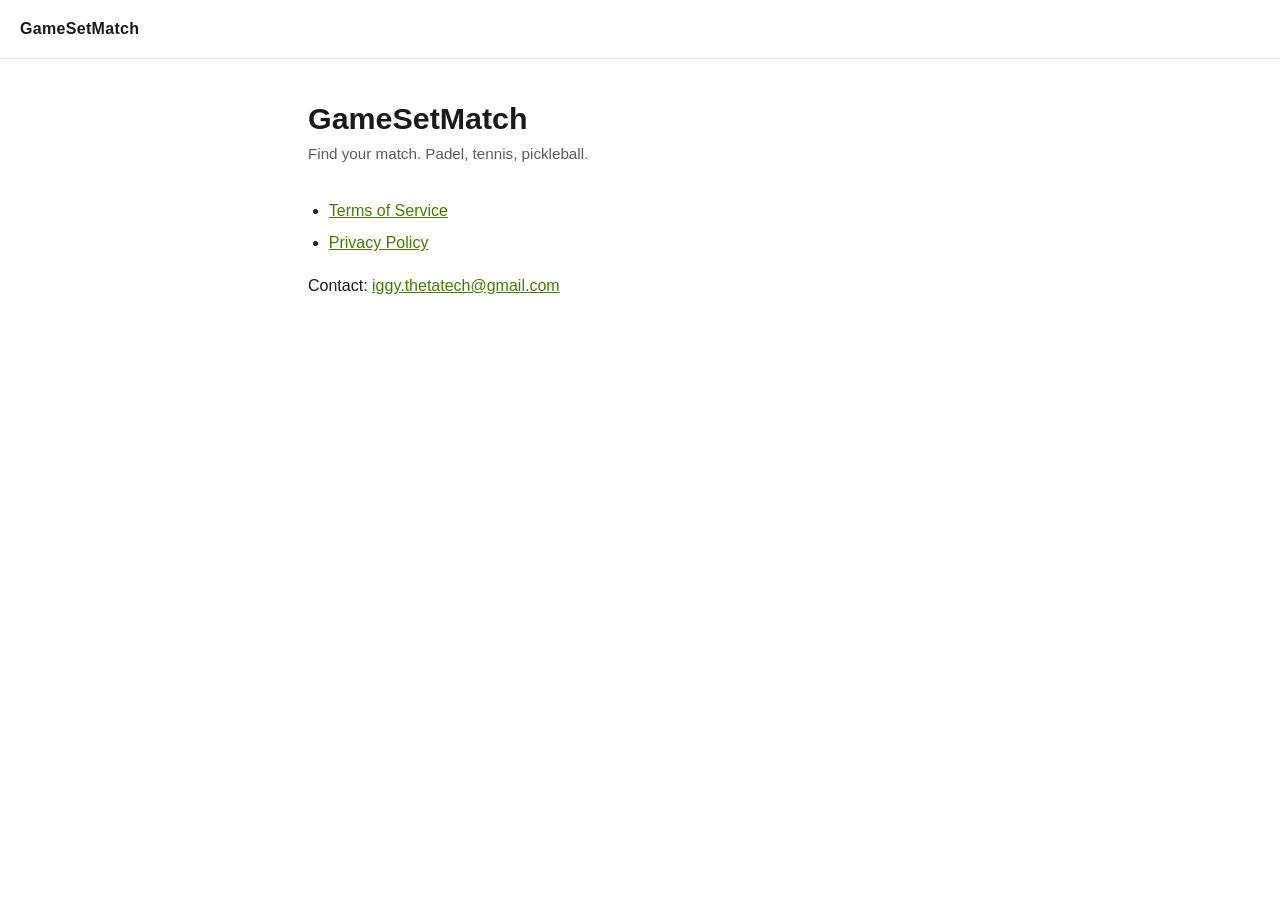
==== index.html @ 4ca92773 "Publish GSM Terms of Service and Privacy Policy (gsm-ios#8) Co-Authored-By: Claude Fable 5 <noreply@" ====
<!DOCTYPE html>
<html lang="en">
<head>
<meta charset="utf-8">
<meta name="viewport" content="width=device-width, initial-scale=1">
<title>GameSetMatch — Legal</title>
<meta name="description" content="Legal documents for the GameSetMatch (GSM) app.">
<link rel="stylesheet" href="style.css">
</head>
<body>
<header class="site"><a href="./">GameSetMatch</a></header>
<main>
<h1>GameSetMatch</h1>
<p class="meta">Find your match. Padel, tennis, pickleball.</p>
<ul>
  <li><a href="terms/">Terms of Service</a></li>
  <li><a href="privacy/">Privacy Policy</a></li>
</ul>
<p>Contact: <a href="mailto:iggy.thetatech@gmail.com">iggy.thetatech@gmail.com</a></p>
</main>
</body>
</html>
---- style.css ----
/* GSM legal pages — shared stylesheet. Deliberately plain: these are documents,
   not app UI. Light/dark via prefers-color-scheme. */
:root {
  --bg: #ffffff;
  --text: #1a1a1a;
  --muted: #5c5c5c;
  --accent: #4a7a00;
  --rule: #e4e4e4;
}
@media (prefers-color-scheme: dark) {
  :root {
    --bg: #121212;
    --text: #e5e2e1;
    --muted: #a8a8a8;
    --accent: #bdfc00;
    --rule: #2a2a2a;
  }
}
* { box-sizing: border-box; }
body {
  margin: 0;
  background: var(--bg);
  color: var(--text);
  font: 16px/1.65 -apple-system, BlinkMacSystemFont, "Segoe UI", Roboto, Helvetica, Arial, sans-serif;
}
main {
  max-width: 44rem;
  margin: 0 auto;
  padding: 2.5rem 1.25rem 5rem;
}
header.site {
  border-bottom: 1px solid var(--rule);
  padding: 1rem 1.25rem;
}
header.site a {
  color: var(--text);
  text-decoration: none;
  font-weight: 700;
  letter-spacing: 0.02em;
}
h1 { font-size: 1.9rem; line-height: 1.25; margin: 0 0 0.25rem; }
h2 { font-size: 1.2rem; margin: 2.2rem 0 0.6rem; }
p.meta { color: var(--muted); margin: 0 0 2rem; font-size: 0.95rem; }
a { color: var(--accent); }
ul { padding-left: 1.3rem; }
li { margin: 0.35rem 0; }
table { border-collapse: collapse; width: 100%; font-size: 0.95rem; }
th, td { text-align: left; padding: 0.5rem 0.75rem 0.5rem 0; vertical-align: top; border-bottom: 1px solid var(--rule); }
footer.site {
  max-width: 44rem;
  margin: 0 auto;
  padding: 0 1.25rem 3rem;
  color: var(--muted);
  font-size: 0.9rem;
}
footer.site a { color: var(--muted); }
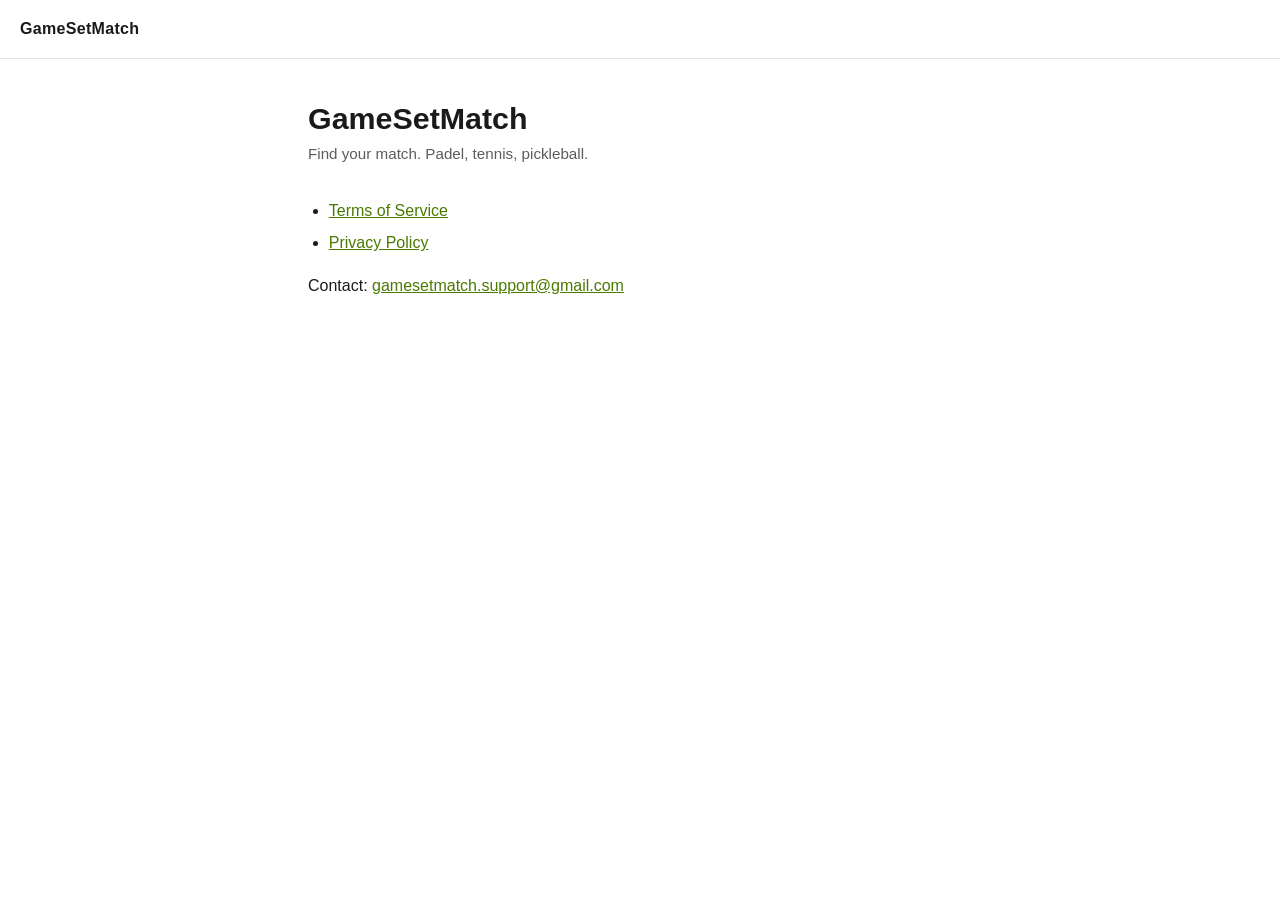
==== commit c2e08635: "Contact: gamesetmatch.support@gmail.com (gsm-ios#542) The public contact address becomes the GameSet" ====
--- a/index.html
+++ b/index.html
@@ -16,7 +16,7 @@
   <li><a href="terms/">Terms of Service</a></li>
   <li><a href="privacy/">Privacy Policy</a></li>
 </ul>
-<p>Contact: <a href="mailto:iggy.thetatech@gmail.com">iggy.thetatech@gmail.com</a></p>
+<p>Contact: <a href="mailto:gamesetmatch.support@gmail.com">gamesetmatch.support@gmail.com</a></p>
 </main>
 </body>
 </html>
